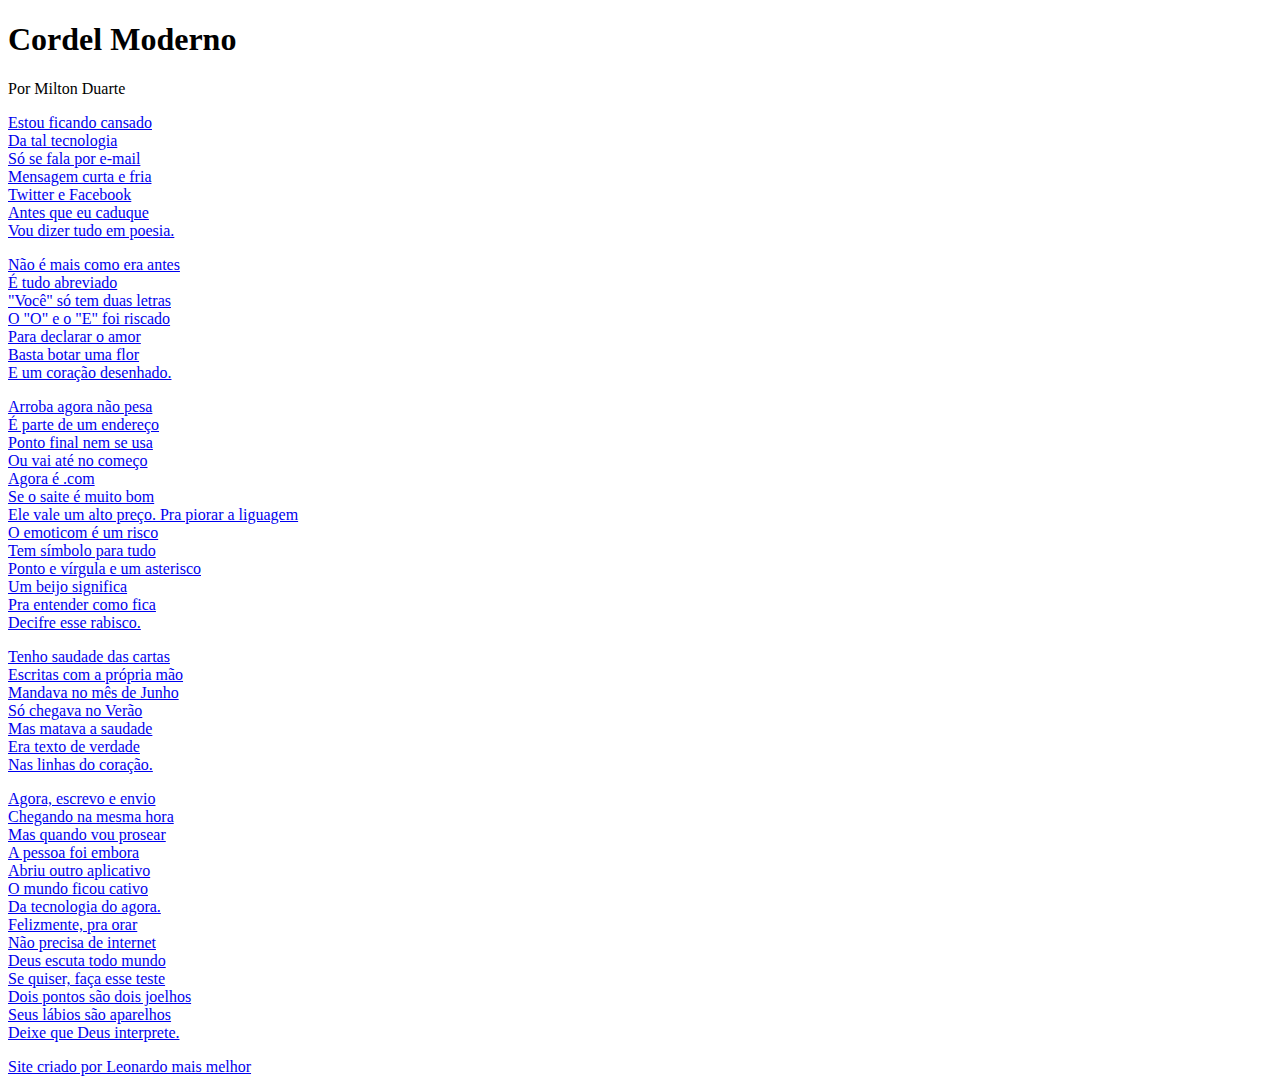
==== cordel.html @ 5a33ea7a "cordel" ====
<!DOCTYPE html>
<html lang="en">
<head>
    <meta charset="UTF-8">
    <meta name="viewport" content="width=device-width, initial-scale=1.0">
    <title>Cordel Moderno</title>
</head>
<body>
    <header>
        <h1>Cordel Moderno</h1>
        <p>
            Por Milton Duarte
            <a href="https://www.recantodasletras.com.br/poesias/3186743" target="_blank">
        </p>
    </header>

    <section>
        <p>
            Estou ficando cansado <br>
            Da tal tecnologia <br>
            Só se fala por e-mail <br>
            Mensagem curta e fria <br>
            Twitter e Facebook <br>
            Antes que eu caduque <br>
            Vou dizer tudo em poesia.
        </p>
    </section>

    <section>
        <p>
            Não é mais como era antes <br>
            É tudo abreviado <br>
            "Você" só tem duas letras <br>
            O "O" e o "E" foi riscado <br>
            Para declarar o amor <br>
            Basta botar uma flor <br>
            E um coração desenhado.
        </p>
    </section>

    <section>
        <p>
            Arroba agora não pesa <br>
            É parte de um endereço <br>
            Ponto final nem se usa <br>
            Ou vai até no começo <br>
            Agora é .com <br>
            Se o saite é muito bom <br>
            Ele vale um alto preço.
            Pra piorar a liguagem <br>
            O emoticom é um risco <br>
            Tem símbolo para tudo <br>
            Ponto e vírgula e um asterisco <br>
            Um beijo significa <br>
            Pra entender como fica <br>
            Decifre esse rabisco.
        </p>
    </section>

    <section>
        <p>
            Tenho saudade das cartas <br>
            Escritas com a própria mão <br>
            Mandava no mês de Junho <br>
            Só chegava no Verão <br>
            Mas matava a saudade <br>
            Era texto de verdade <br>
            Nas linhas do coração.
        </p>
    </section>

    <section>
        <p>
            Agora, escrevo e envio <br>
            Chegando na mesma hora <br>
            Mas quando vou prosear <br>
            A pessoa foi embora <br>
            Abriu outro aplicativo <br>
            O mundo ficou cativo <br>
            Da tecnologia do agora. <br>
            Felizmente, pra orar <br>
            Não precisa de internet <br>
            Deus escuta todo mundo <br>
            Se quiser, faça esse teste <br>
            Dois pontos são dois joelhos <br>
            Seus lábios são aparelhos <br>
            Deixe que Deus interprete.
        </p>
    </section>

    <footer>Site criado por Leonardo mais melhor</footer>
</body>
</html>
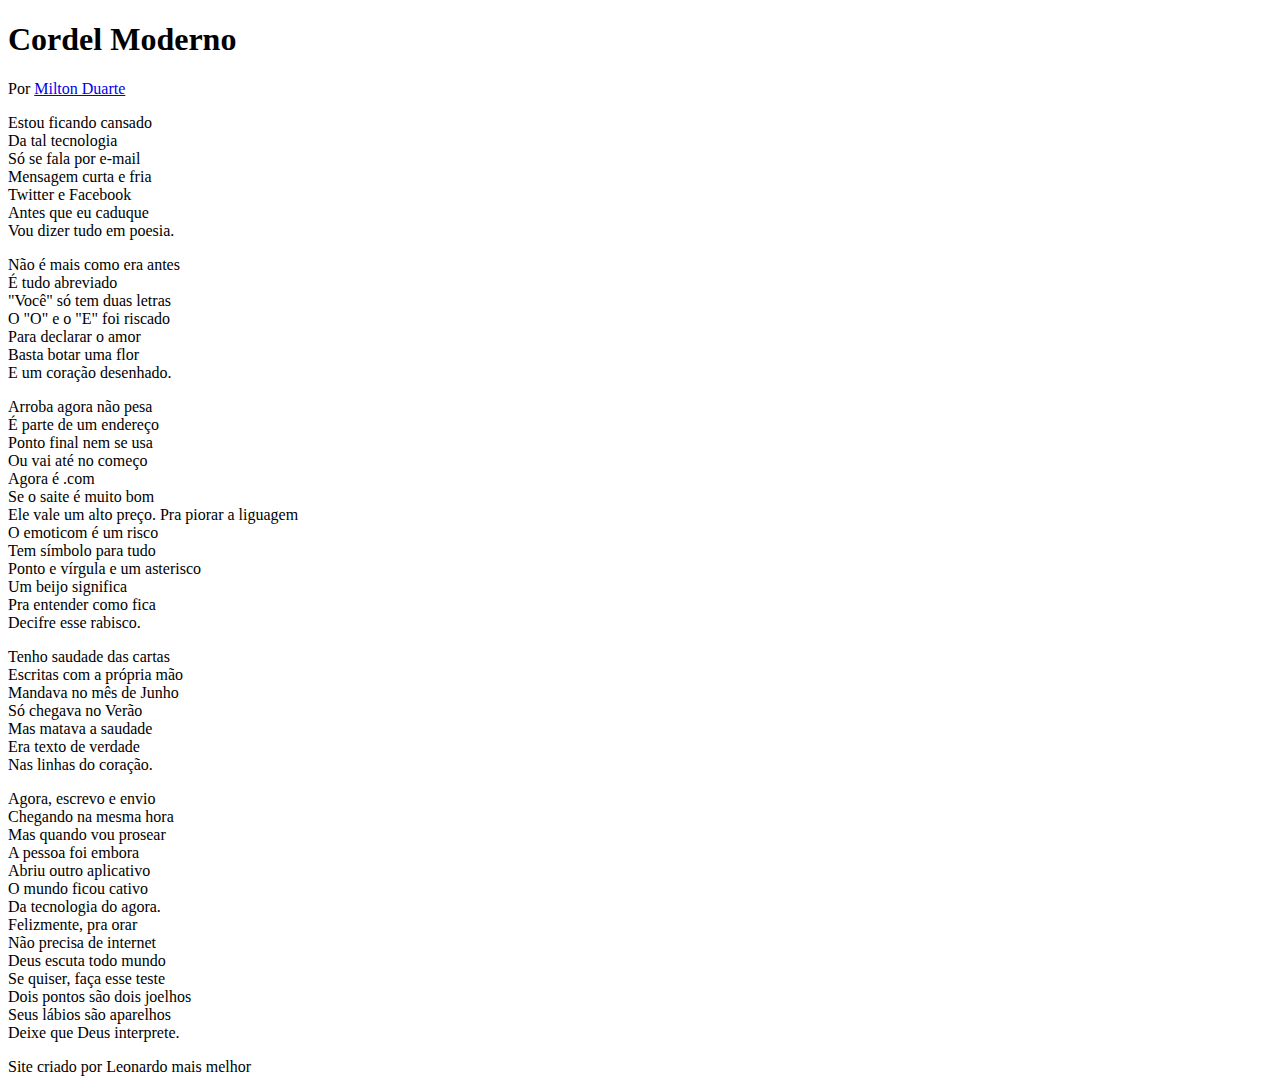
==== commit 983c6175: "cordel1" ====
--- a/cordel.html
+++ b/cordel.html
@@ -4,13 +4,13 @@
     <meta charset="UTF-8">
     <meta name="viewport" content="width=device-width, initial-scale=1.0">
     <title>Cordel Moderno</title>
+    <link rel="stylesheet" href="cordel.css">
 </head>
 <body>
     <header>
         <h1>Cordel Moderno</h1>
         <p>
-            Por Milton Duarte
-            <a href="https://www.recantodasletras.com.br/poesias/3186743" target="_blank">
+            Por <a href="https://www.recantodasletras.com.br/poesias/3186743" target="_blank">Milton Duarte</a>
         </p>
     </header>
 
--- a/cordel.css
+++ b/cordel.css
@@ -0,0 +1 @@
+@charset "UTF-8";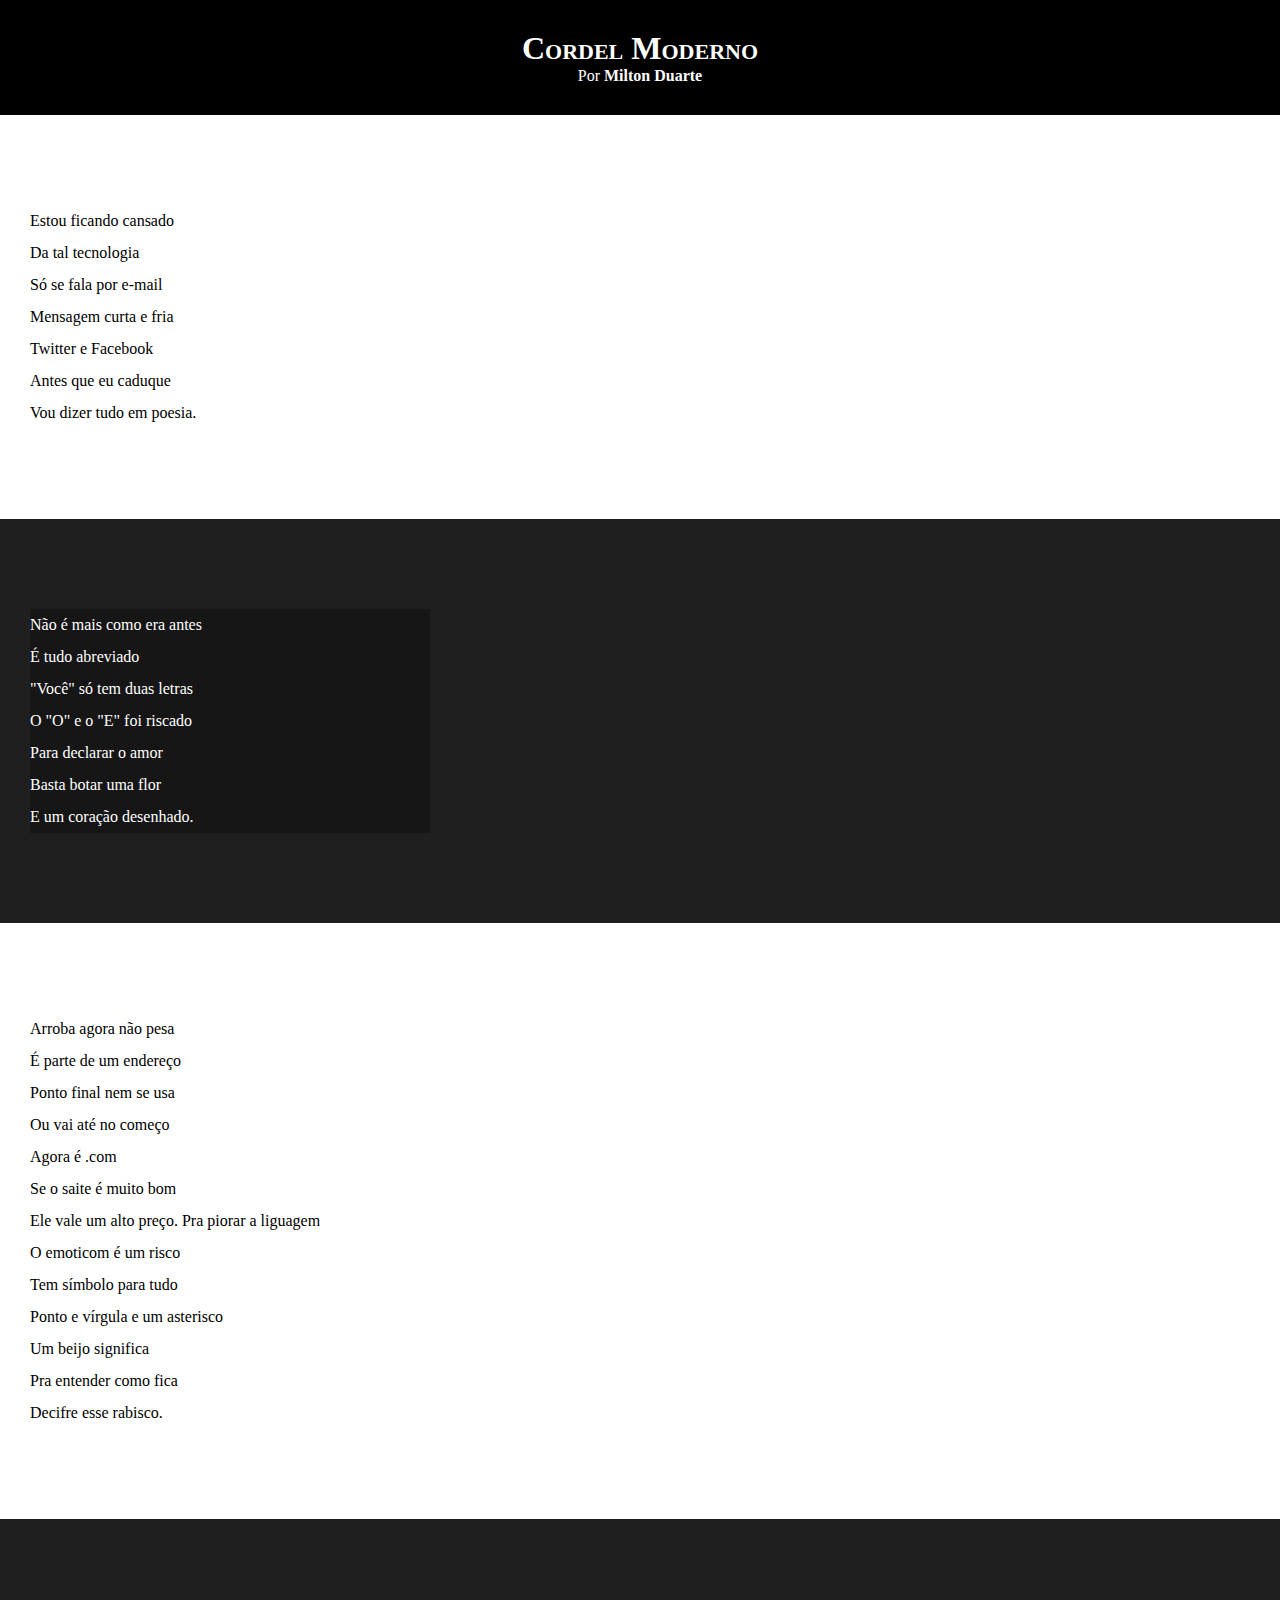
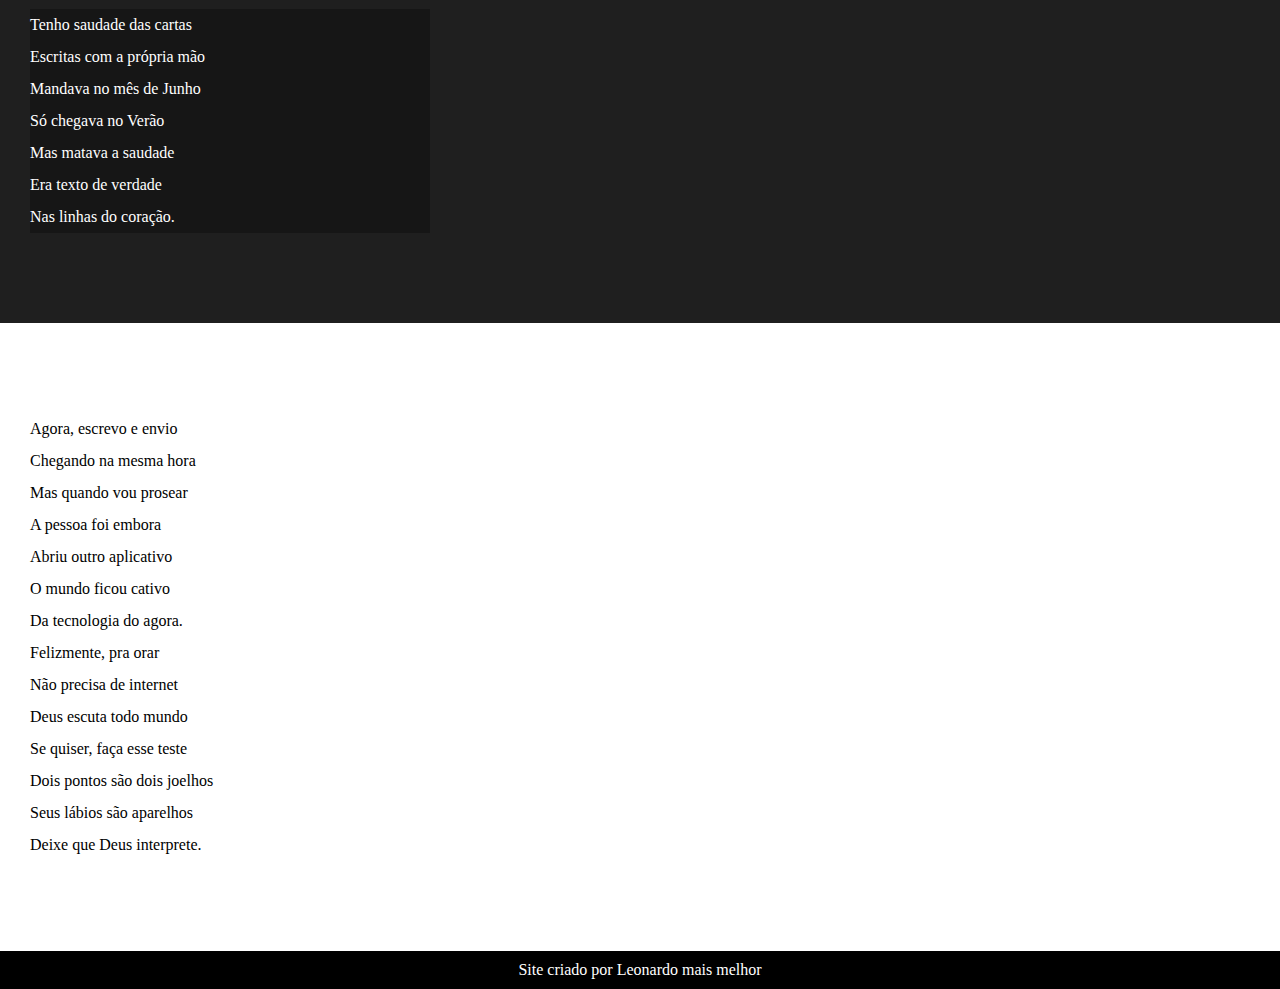
==== commit e4fe3e1f: "cordel css" ====
--- a/cordel.html
+++ b/cordel.html
@@ -14,7 +14,7 @@
         </p>
     </header>
 
-    <section>
+    <section class="normal">
         <p>
             Estou ficando cansado <br>
             Da tal tecnologia <br>
@@ -26,7 +26,7 @@
         </p>
     </section>
 
-    <section>
+    <section class="imagem">
         <p>
             Não é mais como era antes <br>
             É tudo abreviado <br>
@@ -38,7 +38,7 @@
         </p>
     </section>
 
-    <section>
+    <section class="normal">
         <p>
             Arroba agora não pesa <br>
             É parte de um endereço <br>
@@ -57,7 +57,7 @@
         </p>
     </section>
 
-    <section>
+    <section class="imagem">
         <p>
             Tenho saudade das cartas <br>
             Escritas com a própria mão <br>
@@ -69,7 +69,7 @@
         </p>
     </section>
 
-    <section>
+    <section class="normal">
         <p>
             Agora, escrevo e envio <br>
             Chegando na mesma hora <br>
--- a/cordel.css
+++ b/cordel.css
@@ -1 +1,65 @@
-@charset "UTF-8";+@charset "UTF-8";
+
+* {
+    padding: 0px;
+    margin: 0px;
+}
+
+html, body {
+    min-height: 100vh;
+    background-color: darkgray;
+}
+
+header {
+    background-color: black;
+    color: white;
+    text-align: center;
+}
+
+header > h1 {
+    padding-top: 30px;
+    font-variant: small-caps;
+}
+
+header > p {
+    padding-bottom: 30px;
+}
+
+section {
+    padding-top: 10vh;
+    padding-bottom: 10vh;
+    line-height: 2em;
+    padding-left: 30px;
+}
+
+a {
+    color: white;
+    text-decoration: none;
+    font-weight: bolder;
+}
+
+a:hover {
+    text-decoration: underline;
+}
+
+footer {
+    text-align: center;
+    background-color: black;
+    color: white;
+    padding: 10px;
+}
+
+section.normal {
+    background-color: white;
+    color: black;
+}
+
+section.imagem {
+    background-color: rgb(31, 31, 31);
+    color: white;
+}
+
+section.imagem > p {
+    background-color: rgba(0, 0, 0, 0.281);
+    width: 400px;
+}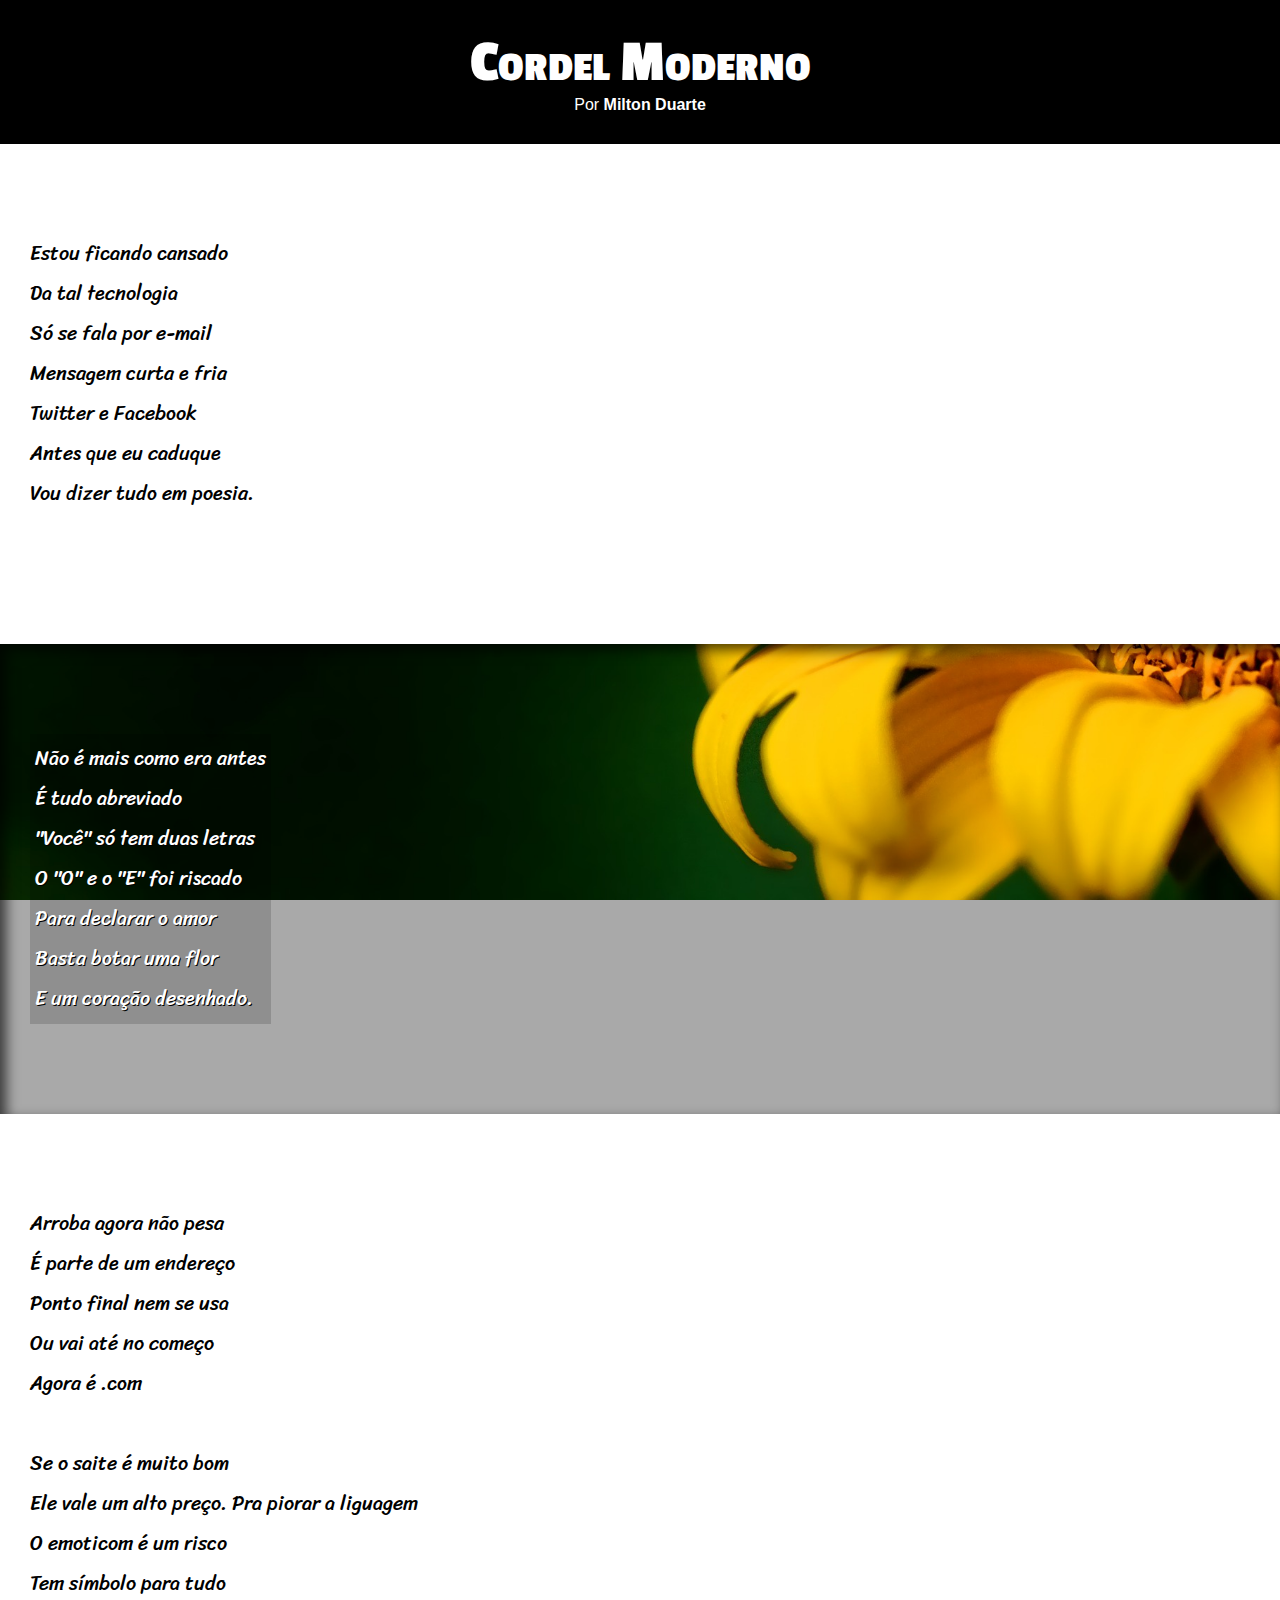
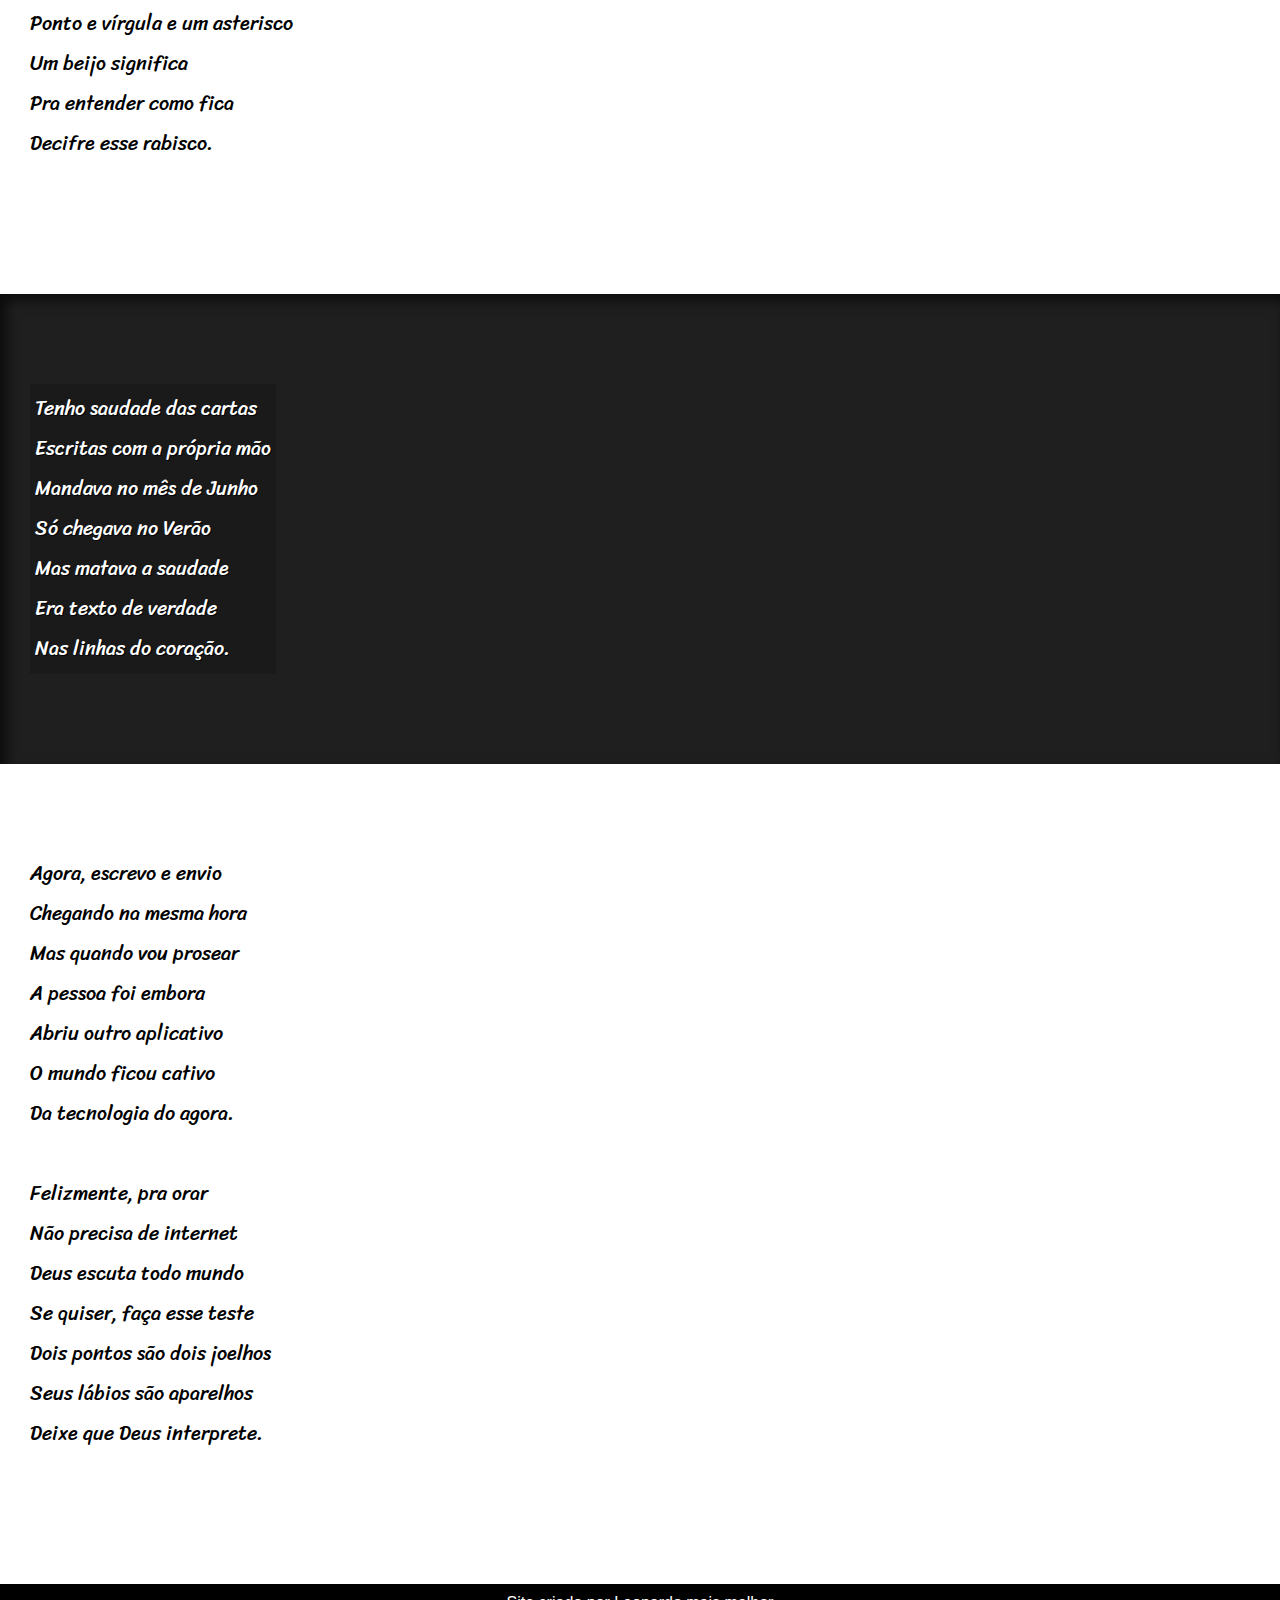
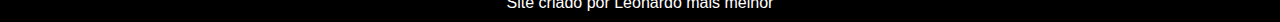
==== commit c0da6dc7: "cordel fim" ====
--- a/cordel.html
+++ b/cordel.html
@@ -1,5 +1,5 @@
 <!DOCTYPE html>
-<html lang="en">
+<html lang="pt-br">
 <head>
     <meta charset="UTF-8">
     <meta name="viewport" content="width=device-width, initial-scale=1.0">
@@ -26,7 +26,7 @@
         </p>
     </section>
 
-    <section class="imagem">
+    <section class="imagem" id="img01">
         <p>
             Não é mais como era antes <br>
             É tudo abreviado <br>
@@ -44,7 +44,7 @@
             É parte de um endereço <br>
             Ponto final nem se usa <br>
             Ou vai até no começo <br>
-            Agora é .com <br>
+            Agora é .com <br><br> 
             Se o saite é muito bom <br>
             Ele vale um alto preço.
             Pra piorar a liguagem <br>
@@ -57,7 +57,7 @@
         </p>
     </section>
 
-    <section class="imagem">
+    <section class="imagem" id="img02">
         <p>
             Tenho saudade das cartas <br>
             Escritas com a própria mão <br>
@@ -77,7 +77,7 @@
             A pessoa foi embora <br>
             Abriu outro aplicativo <br>
             O mundo ficou cativo <br>
-            Da tecnologia do agora. <br>
+            Da tecnologia do agora. <br><br>
             Felizmente, pra orar <br>
             Não precisa de internet <br>
             Deus escuta todo mundo <br>
--- a/cordel.css
+++ b/cordel.css
@@ -1,13 +1,23 @@
 @charset "UTF-8";
+
+@import url('https://fonts.googleapis.com/css2?family=Passion+One&family=Sriracha&display=swap');
+
+:root {
+    --font1: Verdana, Geneva, Tahoma, sans-serif;
+    --font2: "Passion One", sans-serif;
+    --font3: "Sriracha", cursive;
+}
 
 * {
     padding: 0px;
     margin: 0px;
+    font-size: 1em;
 }
 
 html, body {
     min-height: 100vh;
     background-color: darkgray;
+    font-family: var(--font1);
 }
 
 header {
@@ -19,6 +29,8 @@
 header > h1 {
     padding-top: 30px;
     font-variant: small-caps;
+    font-family: var(--font2);
+    font-size: 60px;
 }
 
 header > p {
@@ -30,6 +42,8 @@
     padding-bottom: 10vh;
     line-height: 2em;
     padding-left: 30px;
+    font-family: var(--font3);
+    font-size: 20px;
 }
 
 a {
@@ -49,6 +63,10 @@
     padding: 10px;
 }
 
+section > p {
+    padding-bottom: 2em;
+}
+
 section.normal {
     background-color: white;
     color: black;
@@ -57,9 +75,24 @@
 section.imagem {
     background-color: rgb(31, 31, 31);
     color: white;
+    box-shadow: inset 6px 6px 13px 0px rgba(0, 0, 0, 0.678);
+    background-attachment: fixed;
 }
 
 section.imagem > p {
-    background-color: rgba(0, 0, 0, 0.281);
-    width: 400px;
+    background-color: rgba(0, 0, 0, 0.151);
+    display: inline-block;
+    padding: 5px;
+    text-shadow: 1px 1px 0px black;
+}
+
+section#img01 {
+    background-image: url(./imagens/background001.jpg);
+    background-position: right center;
+    background-size: cover;
+}
+
+section#img02 {
+    background-image: url(./imagens/background002.jpg);
+    background-size: cover;
 }